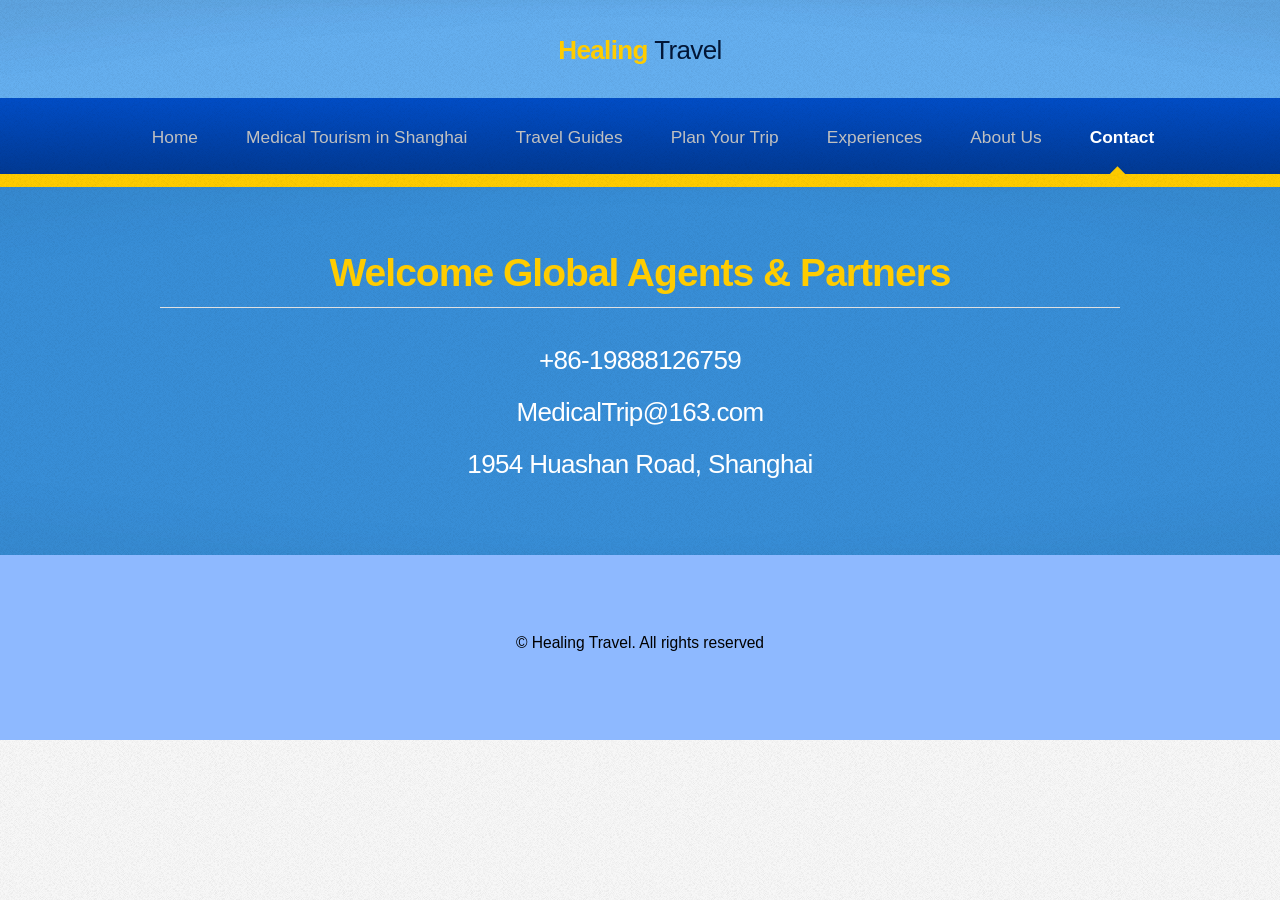
==== contact.html @ 776e440f "Add files via upload" ====
<!DOCTYPE HTML>
<!--
	Arcana by HTML5 UP
	html5up.net | @ajlkn
	Free for personal and commercial use under the CCA 3.0 license (html5up.net/license)
-->
<html>
	<head>
		<title>Healing Travel</title>
		<meta charset="utf-8" />
		<meta name="viewport" content="width=device-width, initial-scale=1, user-scalable=no" />
		<link rel="stylesheet" href="assets/css/main.css" />
	</head>
	<body class="is-preload">
		<div id="page-wrapper">

			<!-- Header -->
				<div id="header">

					<!-- Logo -->
						<h1><a href="index.html" id="logo"><span class="healing">Healing</span> <em class="travel">Travel</em></a></h1>

					<!-- Nav -->
						<nav id="nav">
							<ul>
								<li><a href="index.html">Home</a></li>
								<li>
									<a href="medical-tourism-shanghai.html">Medical Tourism in Shanghai</a>
<!--									<ul>
										<li><a href="medical-services.html">Medical Services</a></li>
										<li><a href="health-check-up.html">Health Check-up</a></li>
										<li><a href="traditional-chinese-medicine.html">Traditional Chinese Medicine</a></li>
										<li><a href="accommodation-support.html">Accommodation & Support</a></li>								
										</ul>							
								-->								
								</li>
								<li><a href="travel-guides.html">Travel Guides</a>
<!--									<ul>
										<li><a href="visa-entry.html">Visa & Entry</a></li>
										<li><a href="transportation.html">Transportation</a></li>
										<li><a href="travel-tips.html">Travel Tips</a></li>
										<li><a href="safety-etiquette.html">Safety & Etiquette</a></li>
										</ul>
								-->								
								</li>
								<li><a href="plan-your-trip.html">Plan Your Trip</a>
<!--									<ul>
										<li><a href="itineraries.html">Itineraries</a></li>
										<li><a href="tour-packages.html">Tour Packages</a></li>
										<li><a href="custom-trips.html">Custom Trips</a></li>
										</ul>
								-->								
								</li>
								<li><a href="experiences.html">Experiences</a>
<!--									<ul>
										<li><a href="culture-history.html">Culture & History</a></li>
										<li><a href="food-local-life.html">Food & Local Life</a></li>
										</ul>
								-->								
								</li>
								<li><a href="about-us.html">About Us</a></li>
								<li class="current"><a href="contact.html">Contact</a></li>							</ul>
						</nav>

				</div>

			<!-- Main -->
				<section class="wrapper style2">
					<div class="container">
						<header class="major">
							<h2>Welcome Global Agents & Partners</h2>
							<p>+86-19888126759</p>
							<p>MedicalTrip@163.com</p>
							<p>1954 Huashan Road, Shanghai</p>
						</header>
					</div>
				</section>

				
			<!-- Footer -->
				<div id="footer">

					<!-- Copyright -->
						<div class="copyright">
							<ul class="menu">
								<li>&copy; Healing Travel. All rights reserved</li>
							</ul>
						</div>

				</div>

		</div>

		<!-- Scripts -->
			<script src="assets/js/jquery.min.js"></script>
			<script src="assets/js/jquery.dropotron.min.js"></script>
			<script src="assets/js/browser.min.js"></script>
			<script src="assets/js/breakpoints.min.js"></script>
			<script src="assets/js/util.js"></script>
			<script src="assets/js/main.js"></script>

	</body>
</html>
---- assets/css/main.css ----
@import url("font-awesome.min.css");

/*
	Arcana by HTML5 UP
	html5up.net | @ajlkn
	Free for personal and commercial use under the CCA 3.0 license (html5up.net/license)
*/

html, body, div, span, applet, object,
iframe, h1, h2, h3, h4, h5, h6, p, blockquote,
pre, a, abbr, acronym, address, big, cite,
code, del, dfn, em, img, ins, kbd, q, s, samp,
small, strike, strong, sub, sup, tt, var, b,
u, i, center, dl, dt, dd, ol, ul, li, fieldset,
form, label, legend, table, caption, tbody,
tfoot, thead, tr, th, td, article, aside,
canvas, details, embed, figure, figcaption,
footer, header, hgroup, menu, nav, output, ruby,
section, summary, time, mark, audio, video {
	margin: 0;
	padding: 0;
	border: 0;
	font-size: 100%;
	font: inherit;
	vertical-align: baseline;}

article, aside, details, figcaption, figure,
footer, header, hgroup, menu, nav, section {
	display: block;}

body {
	line-height: 1;
}

ol, ul {
	list-style: none;
}

blockquote, q {
	quotes: none;
}

	blockquote:before, blockquote:after, q:before, q:after {
		content: '';
		content: none;
	}

table {
	border-collapse: collapse;
	border-spacing: 0;
}

body {
	-webkit-text-size-adjust: none;
}

mark {
	background-color: transparent;
	color: inherit;
}

input::-moz-focus-inner {
	border: 0;
	padding: 0;
}

input, select, textarea {
	-moz-appearance: none;
	-webkit-appearance: none;
	-ms-appearance: none;
	appearance: none;
}

/* Basic */

	html {
		box-sizing: border-box;
	}

	*, *:before, *:after {
		box-sizing: inherit;
	}

	body {
		background: #f7f7f7 url("images/bg01.png");
	}

		body.is-preload *, body.is-preload *:before, body.is-preload *:after {
			-moz-animation: none !important;
			-webkit-animation: none !important;
			-ms-animation: none !important;
			animation: none !important;
			-moz-transition: none !important;
			-webkit-transition: none !important;
			-ms-transition: none !important;
			transition: none !important;
		}

	body, input, select, textarea {
		color: #474747;
		font-family: 'Source Sans Pro', sans-serif;
		font-size: 16pt;
		font-weight: 300;
		line-height: 1.65em;
	}

	a {
		-moz-transition: color 0.2s ease-in-out, border-color 0.2s ease-in-out, opacity 0.2s ease-in-out;
		-webkit-transition: color 0.2s ease-in-out, border-color 0.2s ease-in-out, opacity 0.2s ease-in-out;
		-ms-transition: color 0.2s ease-in-out, border-color 0.2s ease-in-out, opacity 0.2s ease-in-out;
		transition: color 0.2s ease-in-out, border-color 0.2s ease-in-out, opacity 0.2s ease-in-out;
		color: #37c0fb;
		text-decoration: none;
		border-bottom: dotted 1px;
	}

		a:hover {
			color: #37c0fb;
			border-bottom-color: transparent;
		}

	strong, b {
		font-weight: 600;
	}

	em, i {
		font-style: italic;
	}

	p, ul, ol, dl, table, blockquote {
		margin: 0 0 2em 0;
	}

	h1, h2, h3, h4, h5, h6 {
		color: inherit;
		font-weight: 600;
		line-height: 1.75em;
		margin-bottom: 1em;
	}

		h1 a, h2 a, h3 a, h4 a, h5 a, h6 a {
			color: inherit;
			text-decoration: none;
		}

		h1 em, h2 em, h3 em, h4 em, h5 em, h6 em {
			font-style: normal;
			font-weight: 300;
		}

	h2 {
		font-size: 1.75em;
		letter-spacing: -0.025em;
	}

	h3 {
		font-size: 1.2em;
		letter-spacing: -0.025em;
	}

	sub {
		font-size: 0.8em;
		position: relative;
		top: 0.5em;
	}

	sup {
		font-size: 0.8em;
		position: relative;
		top: -0.5em;
	}

	hr {
		border-top: solid 1px #e0e0e0;
		border: 0;
		margin-bottom: 1.5em;
	}

	blockquote {
		border-left: solid 0.5em #e0e0e0;
		font-style: italic;
		padding: 1em 0 1em 2em;
	}

/* Container */

	.container {
		margin: 0 auto;
		max-width: 100%;
		width: 1400px;
	}

		@media screen and (max-width: 1680px) {

			.container {
				width: 1200px;
			}

		}

		@media screen and (max-width: 1280px) {

			.container {
				width: 960px;
			}

		}

		@media screen and (max-width: 980px) {

			.container {
				width: 95%;
			}

		}

		@media screen and (max-width: 840px) {

			.container {
				width: 95%;
			}

		}

		@media screen and (max-width: 736px) {

			.container {
				width: 90%;
			}

		}

		@media screen and (max-width: 480px) {

			.container {
				width: 100%;
			}

		}

/* 4列盒子样式 - 自动间距 + 居中 */

.custom-box {
  text-align: left !important; /* 确保文字左对齐 */
  padding: 0px 0px !important;
  height: auto !important;
  display: flex !important;
  flex-direction: column !important;
  align-items: flex-start !important; /* 保证内容左对齐 */
  margin-bottom: 10px; /* 减小每个 custom-box 的底部间距 */
}

.custom-box li {
  margin-bottom: 12px; /* 增加每个列表项之间的垂直间距 */
  line-height: 1.0; /* 调整行距，适当增加每行文字的间距 */
  list-style-position: inside; /* 确保列表的点也在背景色区域内 */
  padding-left: 0px; /* 调整列表项左侧的间距，确保点和文字不会贴在一起 */
}

/* 图片容器 - 按屏幕比例自动缩放 */
.icon-wrapper {
    width: 100% !important;
    aspect-ratio: 1 / 1 !important;
    margin: 0 auto 10px !important;
	height: 200px; /* 设置固定的高度来减小图片 */
}

/* 图片核心：按比例最大化显示，不变形 */
.icon-img {
    width: 100% !important;
    height: 100% !important;
    display: block !important;
}

/* 仅为特定列的文字区域添加背景色 */
.custom-background .custom-box li {
  background-color: #a5d3fb; /* 背景色，您可以根据需要修改 */
  padding: 10px;
  border-radius: 5px; /* 可选：使背景区域有圆角 */
}

.custom-background .custom-box h3 {
  color: #388ED7; /* 蓝色字体 */
}

/* 响应式：手机端自动变大图 */
@media screen and (max-width: 736px) {
    .icon-wrapper {
        width: 70% !important;
        max-width: 180px !important;
    }
}



/* Row */

	.row {
		display: flex;
		flex-wrap: wrap;
		box-sizing: border-box;
		align-items: stretch;
	}

		.row > * {
			box-sizing: border-box;
		}

		.row.gtr-uniform > * > :last-child {
			margin-bottom: 0;
		}

		.row.aln-left {
			justify-content: flex-start;
		}

		.row.aln-center {
			justify-content: center;
		}

		.row.aln-right {
			justify-content: flex-end;
		}

		.row.aln-top {
			align-items: flex-start;
		}

		.row.aln-middle {
			align-items: center;
		}

		.row.aln-bottom {
			align-items: flex-end;
		}

		.row > .imp {
			order: -1;
		}

		.row > .col-1 {
			width: 8.3333333333%;
		}

		.row > .off-1 {
			margin-left: 8.3333333333%;
		}

		.row > .col-2 {
			width: 16.6666666667%;
		}

		.row > .off-2 {
			margin-left: 16.6666666667%;
		}

		.row > .col-3 {
			width: 25%;
		}

		.row > .off-3 {
			margin-left: 25%;
		}

		.row > .col-4 {
			width: 33.3333333333%;
		}

		.row > .off-4 {
			margin-left: 33.3333333333%;
		}

		.row > .col-5 {
			width: 41.6666666667%;
		}

		.row > .off-5 {
			margin-left: 41.6666666667%;
		}

		.row > .col-6 {
			width: 50%;
		}

		.row > .off-6 {
			margin-left: 50%;
		}

		.row > .col-7 {
			width: 58.3333333333%;
		}

		.row > .off-7 {
			margin-left: 58.3333333333%;
		}

		.row > .col-8 {
			width: 66.6666666667%;
		}

		.row > .off-8 {
			margin-left: 66.6666666667%;
		}

		.row > .col-9 {
			width: 75%;
		}

		.row > .off-9 {
			margin-left: 75%;
		}

		.row > .col-10 {
			width: 83.3333333333%;
		}

		.row > .off-10 {
			margin-left: 83.3333333333%;
		}

		.row > .col-11 {
			width: 91.6666666667%;
		}

		.row > .off-11 {
			margin-left: 91.6666666667%;
		}

		.row > .col-12 {
			width: 100%;
		}

		.row > .off-12 {
			margin-left: 100%;
		}

		.row.gtr-0 {
			margin-top: 0px;
			margin-left: 0px;
		}

			.row.gtr-0 > * {
				padding: 0px 0 0 0px;
			}

			.row.gtr-0.gtr-uniform {
				margin-top: 0px;
			}

				.row.gtr-0.gtr-uniform > * {
					padding-top: 0px;
				}

		.row.gtr-25 {
			margin-top: -12.5px;
			margin-left: -12.5px;
		}

			.row.gtr-25 > * {
				padding: 12.5px 0 0 12.5px;
			}

			.row.gtr-25.gtr-uniform {
				margin-top: -12.5px;
			}

				.row.gtr-25.gtr-uniform > * {
					padding-top: 12.5px;
				}

		.row.gtr-50 {
			margin-top: -25px;
			margin-left: -25px;
		}

			.row.gtr-50 > * {
				padding: 25px 0 0 25px;
			}

			.row.gtr-50.gtr-uniform {
				margin-top: -25px;
			}

				.row.gtr-50.gtr-uniform > * {
					padding-top: 25px;
				}

		.row {
			margin-top: -50px;
			margin-left: -50px;
		}

			.row > * {
				padding: 50px 0 0 50px;
			}

			.row.gtr-uniform {
				margin-top: -50px;
			}

				.row.gtr-uniform > * {
					padding-top: 50px;
				}

		.row.gtr-150 {
			margin-top: -75px;
			margin-left: -75px;
		}

			.row.gtr-150 > * {
				padding: 75px 0 0 75px;
			}

			.row.gtr-150.gtr-uniform {
				margin-top: -75px;
			}

				.row.gtr-150.gtr-uniform > * {
					padding-top: 75px;
				}

		.row.gtr-200 {
			margin-top: -100px;
			margin-left: -100px;
		}

			.row.gtr-200 > * {
				padding: 100px 0 0 100px;
			}

			.row.gtr-200.gtr-uniform {
				margin-top: -100px;
			}

				.row.gtr-200.gtr-uniform > * {
					padding-top: 100px;
				}

		@media screen and (max-width: 1680px) {

			.row {
				display: flex;
				flex-wrap: wrap;
				box-sizing: border-box;
				align-items: stretch;
			}

				.row > * {
					box-sizing: border-box;
				}

				.row.gtr-uniform > * > :last-child {
					margin-bottom: 0;
				}

				.row.aln-left {
					justify-content: flex-start;
				}

				.row.aln-center {
					justify-content: center;
				}

				.row.aln-right {
					justify-content: flex-end;
				}

				.row.aln-top {
					align-items: flex-start;
				}

				.row.aln-middle {
					align-items: center;
				}

				.row.aln-bottom {
					align-items: flex-end;
				}

				.row > .imp-wide {
					order: -1;
				}

				.row > .col-1-wide {
					width: 8.3333333333%;
				}

				.row > .off-1-wide {
					margin-left: 8.3333333333%;
				}

				.row > .col-2-wide {
					width: 16.6666666667%;
				}

				.row > .off-2-wide {
					margin-left: 16.6666666667%;
				}

				.row > .col-3-wide {
					width: 25%;
				}

				.row > .off-3-wide {
					margin-left: 25%;
				}

				.row > .col-4-wide {
					width: 33.3333333333%;
				}

				.row > .off-4-wide {
					margin-left: 33.3333333333%;
				}

				.row > .col-5-wide {
					width: 41.6666666667%;
				}

				.row > .off-5-wide {
					margin-left: 41.6666666667%;
				}

				.row > .col-6-wide {
					width: 50%;
				}

				.row > .off-6-wide {
					margin-left: 50%;
				}

				.row > .col-7-wide {
					width: 58.3333333333%;
				}

				.row > .off-7-wide {
					margin-left: 58.3333333333%;
				}

				.row > .col-8-wide {
					width: 66.6666666667%;
				}

				.row > .off-8-wide {
					margin-left: 66.6666666667%;
				}

				.row > .col-9-wide {
					width: 75%;
				}

				.row > .off-9-wide {
					margin-left: 75%;
				}

				.row > .col-10-wide {
					width: 83.3333333333%;
				}

				.row > .off-10-wide {
					margin-left: 83.3333333333%;
				}

				.row > .col-11-wide {
					width: 91.6666666667%;
				}

				.row > .off-11-wide {
					margin-left: 91.6666666667%;
				}

				.row > .col-12-wide {
					width: 100%;
				}

				.row > .off-12-wide {
					margin-left: 100%;
				}

				.row.gtr-0 {
					margin-top: 0px;
					margin-left: 0px;
				}

					.row.gtr-0 > * {
						padding: 0px 0 0 0px;
					}

					.row.gtr-0.gtr-uniform {
						margin-top: 0px;
					}

						.row.gtr-0.gtr-uniform > * {
							padding-top: 0px;
						}

				.row.gtr-25 {
					margin-top: -10px;
					margin-left: -10px;
				}

					.row.gtr-25 > * {
						padding: 10px 0 0 10px;
					}

					.row.gtr-25.gtr-uniform {
						margin-top: -10px;
					}

						.row.gtr-25.gtr-uniform > * {
							padding-top: 10px;
						}

				.row.gtr-50 {
					margin-top: -20px;
					margin-left: -20px;
				}

					.row.gtr-50 > * {
						padding: 20px 0 0 20px;
					}

					.row.gtr-50.gtr-uniform {
						margin-top: -20px;
					}

						.row.gtr-50.gtr-uniform > * {
							padding-top: 20px;
						}

				.row {
					margin-top: -40px;
					margin-left: -40px;
				}

					.row > * {
						padding: 40px 0 0 40px;
					}

					.row.gtr-uniform {
						margin-top: -40px;
					}

						.row.gtr-uniform > * {
							padding-top: 40px;
						}

				.row.gtr-150 {
					margin-top: -60px;
					margin-left: -60px;
				}

					.row.gtr-150 > * {
						padding: 60px 0 0 60px;
					}

					.row.gtr-150.gtr-uniform {
						margin-top: -60px;
					}

						.row.gtr-150.gtr-uniform > * {
							padding-top: 60px;
						}

				.row.gtr-200 {
					margin-top: -80px;
					margin-left: -80px;
				}

					.row.gtr-200 > * {
						padding: 80px 0 0 80px;
					}

					.row.gtr-200.gtr-uniform {
						margin-top: -80px;
					}

						.row.gtr-200.gtr-uniform > * {
							padding-top: 80px;
						}

		}

		@media screen and (max-width: 1280px) {

			.row {
				display: flex;
				flex-wrap: wrap;
				box-sizing: border-box;
				align-items: stretch;
			}

				.row > * {
					box-sizing: border-box;
				}

				.row.gtr-uniform > * > :last-child {
					margin-bottom: 0;
				}

				.row.aln-left {
					justify-content: flex-start;
				}

				.row.aln-center {
					justify-content: center;
				}

				.row.aln-right {
					justify-content: flex-end;
				}

				.row.aln-top {
					align-items: flex-start;
				}

				.row.aln-middle {
					align-items: center;
				}

				.row.aln-bottom {
					align-items: flex-end;
				}

				.row > .imp-normal {
					order: -1;
				}

				.row > .col-1-normal {
					width: 8.3333333333%;
				}

				.row > .off-1-normal {
					margin-left: 8.3333333333%;
				}

				.row > .col-2-normal {
					width: 16.6666666667%;
				}

				.row > .off-2-normal {
					margin-left: 16.6666666667%;
				}

				.row > .col-3-normal {
					width: 25%;
				}

				.row > .off-3-normal {
					margin-left: 25%;
				}

				.row > .col-4-normal {
					width: 33.3333333333%;
				}

				.row > .off-4-normal {
					margin-left: 33.3333333333%;
				}

				.row > .col-5-normal {
					width: 41.6666666667%;
				}

				.row > .off-5-normal {
					margin-left: 41.6666666667%;
				}

				.row > .col-6-normal {
					width: 50%;
				}

				.row > .off-6-normal {
					margin-left: 50%;
				}

				.row > .col-7-normal {
					width: 58.3333333333%;
				}

				.row > .off-7-normal {
					margin-left: 58.3333333333%;
				}

				.row > .col-8-normal {
					width: 66.6666666667%;
				}

				.row > .off-8-normal {
					margin-left: 66.6666666667%;
				}

				.row > .col-9-normal {
					width: 75%;
				}

				.row > .off-9-normal {
					margin-left: 75%;
				}

				.row > .col-10-normal {
					width: 83.3333333333%;
				}

				.row > .off-10-normal {
					margin-left: 83.3333333333%;
				}

				.row > .col-11-normal {
					width: 91.6666666667%;
				}

				.row > .off-11-normal {
					margin-left: 91.6666666667%;
				}

				.row > .col-12-normal {
					width: 100%;
				}

				.row > .off-12-normal {
					margin-left: 100%;
				}

				.row.gtr-0 {
					margin-top: 0px;
					margin-left: 0px;
				}

					.row.gtr-0 > * {
						padding: 0px 0 0 0px;
					}

					.row.gtr-0.gtr-uniform {
						margin-top: 0px;
					}

						.row.gtr-0.gtr-uniform > * {
							padding-top: 0px;
						}

				.row.gtr-25 {
					margin-top: -7.5px;
					margin-left: -7.5px;
				}

					.row.gtr-25 > * {
						padding: 7.5px 0 0 7.5px;
					}

					.row.gtr-25.gtr-uniform {
						margin-top: -7.5px;
					}

						.row.gtr-25.gtr-uniform > * {
							padding-top: 7.5px;
						}

				.row.gtr-50 {
					margin-top: -15px;
					margin-left: -15px;
				}

					.row.gtr-50 > * {
						padding: 15px 0 0 15px;
					}

					.row.gtr-50.gtr-uniform {
						margin-top: -15px;
					}

						.row.gtr-50.gtr-uniform > * {
							padding-top: 15px;
						}

				.row {
					margin-top: -30px;
					margin-left: -30px;
				}

					.row > * {
						padding: 30px 0 0 30px;
					}

					.row.gtr-uniform {
						margin-top: -30px;
					}

						.row.gtr-uniform > * {
							padding-top: 30px;
						}

				.row.gtr-150 {
					margin-top: -45px;
					margin-left: -45px;
				}

					.row.gtr-150 > * {
						padding: 45px 0 0 45px;
					}

					.row.gtr-150.gtr-uniform {
						margin-top: -45px;
					}

						.row.gtr-150.gtr-uniform > * {
							padding-top: 45px;
						}

				.row.gtr-200 {
					margin-top: -60px;
					margin-left: -60px;
				}

					.row.gtr-200 > * {
						padding: 60px 0 0 60px;
					}

					.row.gtr-200.gtr-uniform {
						margin-top: -60px;
					}

						.row.gtr-200.gtr-uniform > * {
							padding-top: 60px;
						}

		}

		@media screen and (max-width: 980px) {

			.row {
				display: flex;
				flex-wrap: wrap;
				box-sizing: border-box;
				align-items: stretch;
			}

				.row > * {
					box-sizing: border-box;
				}

				.row.gtr-uniform > * > :last-child {
					margin-bottom: 0;
				}

				.row.aln-left {
					justify-content: flex-start;
				}

				.row.aln-center {
					justify-content: center;
				}

				.row.aln-right {
					justify-content: flex-end;
				}

				.row.aln-top {
					align-items: flex-start;
				}

				.row.aln-middle {
					align-items: center;
				}

				.row.aln-bottom {
					align-items: flex-end;
				}

				.row > .imp-narrow {
					order: -1;
				}

				.row > .col-1-narrow {
					width: 8.3333333333%;
				}

				.row > .off-1-narrow {
					margin-left: 8.3333333333%;
				}

				.row > .col-2-narrow {
					width: 16.6666666667%;
				}

				.row > .off-2-narrow {
					margin-left: 16.6666666667%;
				}

				.row > .col-3-narrow {
					width: 25%;
				}

				.row > .off-3-narrow {
					margin-left: 25%;
				}

				.row > .col-4-narrow {
					width: 33.3333333333%;
				}

				.row > .off-4-narrow {
					margin-left: 33.3333333333%;
				}

				.row > .col-5-narrow {
					width: 41.6666666667%;
				}

				.row > .off-5-narrow {
					margin-left: 41.6666666667%;
				}

				.row > .col-6-narrow {
					width: 50%;
				}

				.row > .off-6-narrow {
					margin-left: 50%;
				}

				.row > .col-7-narrow {
					width: 58.3333333333%;
				}

				.row > .off-7-narrow {
					margin-left: 58.3333333333%;
				}

				.row > .col-8-narrow {
					width: 66.6666666667%;
				}

				.row > .off-8-narrow {
					margin-left: 66.6666666667%;
				}

				.row > .col-9-narrow {
					width: 75%;
				}

				.row > .off-9-narrow {
					margin-left: 75%;
				}

				.row > .col-10-narrow {
					width: 83.3333333333%;
				}

				.row > .off-10-narrow {
					margin-left: 83.3333333333%;
				}

				.row > .col-11-narrow {
					width: 91.6666666667%;
				}

				.row > .off-11-narrow {
					margin-left: 91.6666666667%;
				}

				.row > .col-12-narrow {
					width: 100%;
				}

				.row > .off-12-narrow {
					margin-left: 100%;
				}

				.row.gtr-0 {
					margin-top: 0px;
					margin-left: 0px;
				}

					.row.gtr-0 > * {
						padding: 0px 0 0 0px;
					}

					.row.gtr-0.gtr-uniform {
						margin-top: 0px;
					}

						.row.gtr-0.gtr-uniform > * {
							padding-top: 0px;
						}

				.row.gtr-25 {
					margin-top: -7.5px;
					margin-left: -7.5px;
				}

					.row.gtr-25 > * {
						padding: 7.5px 0 0 7.5px;
					}

					.row.gtr-25.gtr-uniform {
						margin-top: -7.5px;
					}

						.row.gtr-25.gtr-uniform > * {
							padding-top: 7.5px;
						}

				.row.gtr-50 {
					margin-top: -15px;
					margin-left: -15px;
				}

					.row.gtr-50 > * {
						padding: 15px 0 0 15px;
					}

					.row.gtr-50.gtr-uniform {
						margin-top: -15px;
					}

						.row.gtr-50.gtr-uniform > * {
							padding-top: 15px;
						}

				.row {
					margin-top: -30px;
					margin-left: -30px;
				}

					.row > * {
						padding: 30px 0 0 30px;
					}

					.row.gtr-uniform {
						margin-top: -30px;
					}

						.row.gtr-uniform > * {
							padding-top: 30px;
						}

				.row.gtr-150 {
					margin-top: -45px;
					margin-left: -45px;
				}

					.row.gtr-150 > * {
						padding: 45px 0 0 45px;
					}

					.row.gtr-150.gtr-uniform {
						margin-top: -45px;
					}

						.row.gtr-150.gtr-uniform > * {
							padding-top: 45px;
						}

				.row.gtr-200 {
					margin-top: -60px;
					margin-left: -60px;
				}

					.row.gtr-200 > * {
						padding: 60px 0 0 60px;
					}

					.row.gtr-200.gtr-uniform {
						margin-top: -60px;
					}

						.row.gtr-200.gtr-uniform > * {
							padding-top: 60px;
						}

		}

		@media screen and (max-width: 840px) {

			.row {
				display: flex;
				flex-wrap: wrap;
				box-sizing: border-box;
				align-items: stretch;
			}

				.row > * {
					box-sizing: border-box;
				}

				.row.gtr-uniform > * > :last-child {
					margin-bottom: 0;
				}

				.row.aln-left {
					justify-content: flex-start;
				}

				.row.aln-center {
					justify-content: center;
				}

				.row.aln-right {
					justify-content: flex-end;
				}

				.row.aln-top {
					align-items: flex-start;
				}

				.row.aln-middle {
					align-items: center;
				}

				.row.aln-bottom {
					align-items: flex-end;
				}

				.row > .imp-narrower {
					order: -1;
				}

				.row > .col-1-narrower {
					width: 8.3333333333%;
				}

				.row > .off-1-narrower {
					margin-left: 8.3333333333%;
				}

				.row > .col-2-narrower {
					width: 16.6666666667%;
				}

				.row > .off-2-narrower {
					margin-left: 16.6666666667%;
				}

				.row > .col-3-narrower {
					width: 25%;
				}

				.row > .off-3-narrower {
					margin-left: 25%;
				}

				.row > .col-4-narrower {
					width: 33.3333333333%;
				}

				.row > .off-4-narrower {
					margin-left: 33.3333333333%;
				}

				.row > .col-5-narrower {
					width: 41.6666666667%;
				}

				.row > .off-5-narrower {
					margin-left: 41.6666666667%;
				}

				.row > .col-6-narrower {
					width: 50%;
				}

				.row > .off-6-narrower {
					margin-left: 50%;
				}

				.row > .col-7-narrower {
					width: 58.3333333333%;
				}

				.row > .off-7-narrower {
					margin-left: 58.3333333333%;
				}

				.row > .col-8-narrower {
					width: 66.6666666667%;
				}

				.row > .off-8-narrower {
					margin-left: 66.6666666667%;
				}

				.row > .col-9-narrower {
					width: 75%;
				}

				.row > .off-9-narrower {
					margin-left: 75%;
				}

				.row > .col-10-narrower {
					width: 83.3333333333%;
				}

				.row > .off-10-narrower {
					margin-left: 83.3333333333%;
				}

				.row > .col-11-narrower {
					width: 91.6666666667%;
				}

				.row > .off-11-narrower {
					margin-left: 91.6666666667%;
				}

				.row > .col-12-narrower {
					width: 100%;
				}

				.row > .off-12-narrower {
					margin-left: 100%;
				}

				.row.gtr-0 {
					margin-top: 0px;
					margin-left: 0px;
				}

					.row.gtr-0 > * {
						padding: 0px 0 0 0px;
					}

					.row.gtr-0.gtr-uniform {
						margin-top: 0px;
					}

						.row.gtr-0.gtr-uniform > * {
							padding-top: 0px;
						}

				.row.gtr-25 {
					margin-top: -7.5px;
					margin-left: -7.5px;
				}

					.row.gtr-25 > * {
						padding: 7.5px 0 0 7.5px;
					}

					.row.gtr-25.gtr-uniform {
						margin-top: -7.5px;
					}

						.row.gtr-25.gtr-uniform > * {
							padding-top: 7.5px;
						}

				.row.gtr-50 {
					margin-top: -15px;
					margin-left: -15px;
				}

					.row.gtr-50 > * {
						padding: 15px 0 0 15px;
					}

					.row.gtr-50.gtr-uniform {
						margin-top: -15px;
					}

						.row.gtr-50.gtr-uniform > * {
							padding-top: 15px;
						}

				.row {
					margin-top: -30px;
					margin-left: -30px;
				}

					.row > * {
						padding: 30px 0 0 30px;
					}

					.row.gtr-uniform {
						margin-top: -30px;
					}

						.row.gtr-uniform > * {
							padding-top: 30px;
						}

				.row.gtr-150 {
					margin-top: -45px;
					margin-left: -45px;
				}

					.row.gtr-150 > * {
						padding: 45px 0 0 45px;
					}

					.row.gtr-150.gtr-uniform {
						margin-top: -45px;
					}

						.row.gtr-150.gtr-uniform > * {
							padding-top: 45px;
						}

				.row.gtr-200 {
					margin-top: -60px;
					margin-left: -60px;
				}

					.row.gtr-200 > * {
						padding: 60px 0 0 60px;
					}

					.row.gtr-200.gtr-uniform {
						margin-top: -60px;
					}

						.row.gtr-200.gtr-uniform > * {
							padding-top: 60px;
						}

		}

		@media screen and (max-width: 736px) {

			.row {
				display: flex;
				flex-wrap: wrap;
				box-sizing: border-box;
				align-items: stretch;
			}

				.row > * {
					box-sizing: border-box;
				}

				.row.gtr-uniform > * > :last-child {
					margin-bottom: 0;
				}

				.row.aln-left {
					justify-content: flex-start;
				}

				.row.aln-center {
					justify-content: center;
				}

				.row.aln-right {
					justify-content: flex-end;
				}

				.row.aln-top {
					align-items: flex-start;
				}

				.row.aln-middle {
					align-items: center;
				}

				.row.aln-bottom {
					align-items: flex-end;
				}

				.row > .imp-mobile {
					order: -1;
				}

				.row > .col-1-mobile {
					width: 8.3333333333%;
				}

				.row > .off-1-mobile {
					margin-left: 8.3333333333%;
				}

				.row > .col-2-mobile {
					width: 16.6666666667%;
				}

				.row > .off-2-mobile {
					margin-left: 16.6666666667%;
				}

				.row > .col-3-mobile {
					width: 25%;
				}

				.row > .off-3-mobile {
					margin-left: 25%;
				}

				.row > .col-4-mobile {
					width: 33.3333333333%;
				}

				.row > .off-4-mobile {
					margin-left: 33.3333333333%;
				}

				.row > .col-5-mobile {
					width: 41.6666666667%;
				}

				.row > .off-5-mobile {
					margin-left: 41.6666666667%;
				}

				.row > .col-6-mobile {
					width: 50%;
				}

				.row > .off-6-mobile {
					margin-left: 50%;
				}

				.row > .col-7-mobile {
					width: 58.3333333333%;
				}

				.row > .off-7-mobile {
					margin-left: 58.3333333333%;
				}

				.row > .col-8-mobile {
					width: 66.6666666667%;
				}

				.row > .off-8-mobile {
					margin-left: 66.6666666667%;
				}

				.row > .col-9-mobile {
					width: 75%;
				}

				.row > .off-9-mobile {
					margin-left: 75%;
				}

				.row > .col-10-mobile {
					width: 83.3333333333%;
				}

				.row > .off-10-mobile {
					margin-left: 83.3333333333%;
				}

				.row > .col-11-mobile {
					width: 91.6666666667%;
				}

				.row > .off-11-mobile {
					margin-left: 91.6666666667%;
				}

				.row > .col-12-mobile {
					width: 100%;
				}

				.row > .off-12-mobile {
					margin-left: 100%;
				}

				.row.gtr-0 {
					margin-top: 0px;
					margin-left: 0px;
				}

					.row.gtr-0 > * {
						padding: 0px 0 0 0px;
					}

					.row.gtr-0.gtr-uniform {
						margin-top: 0px;
					}

						.row.gtr-0.gtr-uniform > * {
							padding-top: 0px;
						}

				.row.gtr-25 {
					margin-top: -5px;
					margin-left: -5px;
				}

					.row.gtr-25 > * {
						padding: 5px 0 0 5px;
					}

					.row.gtr-25.gtr-uniform {
						margin-top: -5px;
					}

						.row.gtr-25.gtr-uniform > * {
							padding-top: 5px;
						}

				.row.gtr-50 {
					margin-top: -10px;
					margin-left: -10px;
				}

					.row.gtr-50 > * {
						padding: 10px 0 0 10px;
					}

					.row.gtr-50.gtr-uniform {
						margin-top: -10px;
					}

						.row.gtr-50.gtr-uniform > * {
							padding-top: 10px;
						}

				.row {
					margin-top: -20px;
					margin-left: -20px;
				}

					.row > * {
						padding: 20px 0 0 20px;
					}

					.row.gtr-uniform {
						margin-top: -20px;
					}

						.row.gtr-uniform > * {
							padding-top: 20px;
						}

				.row.gtr-150 {
					margin-top: -30px;
					margin-left: -30px;
				}

					.row.gtr-150 > * {
						padding: 30px 0 0 30px;
					}

					.row.gtr-150.gtr-uniform {
						margin-top: -30px;
					}

						.row.gtr-150.gtr-uniform > * {
							padding-top: 30px;
						}

				.row.gtr-200 {
					margin-top: -40px;
					margin-left: -40px;
				}

					.row.gtr-200 > * {
						padding: 40px 0 0 40px;
					}

					.row.gtr-200.gtr-uniform {
						margin-top: -40px;
					}

						.row.gtr-200.gtr-uniform > * {
							padding-top: 40px;
						}

		}

		@media screen and (max-width: 480px) {

			.row {
				display: flex;
				flex-wrap: wrap;
				box-sizing: border-box;
				align-items: stretch;
			}

				.row > * {
					box-sizing: border-box;
				}

				.row.gtr-uniform > * > :last-child {
					margin-bottom: 0;
				}

				.row.aln-left {
					justify-content: flex-start;
				}

				.row.aln-center {
					justify-content: center;
				}

				.row.aln-right {
					justify-content: flex-end;
				}

				.row.aln-top {
					align-items: flex-start;
				}

				.row.aln-middle {
					align-items: center;
				}

				.row.aln-bottom {
					align-items: flex-end;
				}

				.row > .imp-mobilep {
					order: -1;
				}

				.row > .col-1-mobilep {
					width: 8.3333333333%;
				}

				.row > .off-1-mobilep {
					margin-left: 8.3333333333%;
				}

				.row > .col-2-mobilep {
					width: 16.6666666667%;
				}

				.row > .off-2-mobilep {
					margin-left: 16.6666666667%;
				}

				.row > .col-3-mobilep {
					width: 25%;
				}

				.row > .off-3-mobilep {
					margin-left: 25%;
				}

				.row > .col-4-mobilep {
					width: 33.3333333333%;
				}

				.row > .off-4-mobilep {
					margin-left: 33.3333333333%;
				}

				.row > .col-5-mobilep {
					width: 41.6666666667%;
				}

				.row > .off-5-mobilep {
					margin-left: 41.6666666667%;
				}

				.row > .col-6-mobilep {
					width: 50%;
				}

				.row > .off-6-mobilep {
					margin-left: 50%;
				}

				.row > .col-7-mobilep {
					width: 58.3333333333%;
				}

				.row > .off-7-mobilep {
					margin-left: 58.3333333333%;
				}

				.row > .col-8-mobilep {
					width: 66.6666666667%;
				}

				.row > .off-8-mobilep {
					margin-left: 66.6666666667%;
				}

				.row > .col-9-mobilep {
					width: 75%;
				}

				.row > .off-9-mobilep {
					margin-left: 75%;
				}

				.row > .col-10-mobilep {
					width: 83.3333333333%;
				}

				.row > .off-10-mobilep {
					margin-left: 83.3333333333%;
				}

				.row > .col-11-mobilep {
					width: 91.6666666667%;
				}

				.row > .off-11-mobilep {
					margin-left: 91.6666666667%;
				}

				.row > .col-12-mobilep {
					width: 100%;
				}

				.row > .off-12-mobilep {
					margin-left: 100%;
				}

				.row.gtr-0 {
					margin-top: 0px;
					margin-left: 0px;
				}

					.row.gtr-0 > * {
						padding: 0px 0 0 0px;
					}

					.row.gtr-0.gtr-uniform {
						margin-top: 0px;
					}

						.row.gtr-0.gtr-uniform > * {
							padding-top: 0px;
						}

				.row.gtr-25 {
					margin-top: -5px;
					margin-left: -5px;
				}

					.row.gtr-25 > * {
						padding: 5px 0 0 5px;
					}

					.row.gtr-25.gtr-uniform {
						margin-top: -5px;
					}

						.row.gtr-25.gtr-uniform > * {
							padding-top: 5px;
						}

				.row.gtr-50 {
					margin-top: -10px;
					margin-left: -10px;
				}

					.row.gtr-50 > * {
						padding: 10px 0 0 10px;
					}

					.row.gtr-50.gtr-uniform {
						margin-top: -10px;
					}

						.row.gtr-50.gtr-uniform > * {
							padding-top: 10px;
						}

				.row {
					margin-top: -20px;
					margin-left: -20px;
				}

					.row > * {
						padding: 20px 0 0 20px;
					}

					.row.gtr-uniform {
						margin-top: -20px;
					}

						.row.gtr-uniform > * {
							padding-top: 20px;
						}

				.row.gtr-150 {
					margin-top: -30px;
					margin-left: -30px;
				}

					.row.gtr-150 > * {
						padding: 30px 0 0 30px;
					}

					.row.gtr-150.gtr-uniform {
						margin-top: -30px;
					}

						.row.gtr-150.gtr-uniform > * {
							padding-top: 30px;
						}

				.row.gtr-200 {
					margin-top: -40px;
					margin-left: -40px;
				}

					.row.gtr-200 > * {
						padding: 40px 0 0 40px;
					}

					.row.gtr-200.gtr-uniform {
						margin-top: -40px;
					}

						.row.gtr-200.gtr-uniform > * {
							padding-top: 40px;
						}

		}

/* Section/Article */

	section.special, article.special {
		text-align: center;
	}

	header p {
		color: #999;
		font-size: 1.25em;
		position: relative;
		margin-top: -1.25em;
		margin-bottom: 2.25em;
	}

	header.major {
		text-align: center;
		margin: 0 0 2em 0;
	}

		header.major h2 {
			font-size: 2.25em;
			border-bottom: solid 1px #e0e0e0;
			color: #ffcc00;
		}

		header.major p {
			position: relative;
			padding: 1em 0 0 0;
			margin: 0;
			top: -1em;
			color: #ffffff;
			font-size: 1.5em;
			letter-spacing: -0.025em;
		}

	footer {
		margin: 0 0 3em 0;
	}

		footer > :last-child {
			margin-bottom: 0;
		}

		footer.major {
			padding-top: 3em;
		}

/* Form */

	input[type="text"],
	input[type="password"],
	input[type="email"],
	textarea {
		-moz-appearance: none;
		-webkit-appearance: none;
		-ms-appearance: none;
		appearance: none;
		-moz-transition: border-color 0.2s ease-in-out;
		-webkit-transition: border-color 0.2s ease-in-out;
		-ms-transition: border-color 0.2s ease-in-out;
		transition: border-color 0.2s ease-in-out;
		background: #fff;
		border: solid 1px #e0e0e0;
		border-radius: 5px;
		color: inherit;
		display: block;
		outline: 0;
		padding: 0.75em;
		text-decoration: none;
		width: 100%;
	}

		input[type="text"]:focus,
		input[type="password"]:focus,
		input[type="email"]:focus,
		textarea:focus {
			border-color: #37c0fb;
		}

	input[type="text"],
	input[type="password"],
	input[type="email"] {
		line-height: 1em;
	}

	label {
		display: block;
		color: inherit;
		font-weight: 600;
		line-height: 1.75em;
		margin-bottom: 0.5em;
	}

	::-webkit-input-placeholder {
		color: #999;
		position: relative;
		top: 3px;
	}

	:-moz-placeholder {
		color: #999;
	}

	::-moz-placeholder {
		color: #999;
	}

	:-ms-input-placeholder {
		color: #999;
	}

/* Image */

	.image {
		border: 0;
		display: inline-block;
		position: relative;
		border-radius: 5px;
	}

		.image img {
			display: block;
			border-radius: 5px;
		}

		.image.left {
			display: block;
			float: left;
			margin: 0 2em 2em 0;
			position: relative;
			top: 0.25em;
		}

			.image.left img {
				display: block;
				width: 100%;
			}

		.image.fit {
			display: block;
		}

			.image.fit img {
				display: block;
				width: 100%;
			}

		.image.featured {
			display: block;
			margin: 0 0 2em 0;
		}

			.image.featured img {
				display: block;
				width: 100%;
			}

/* Icon */

	.icon {
		text-decoration: none;
		position: relative;
		text-decoration: none;
	}

		.icon:before {
			-moz-osx-font-smoothing: grayscale;
			-webkit-font-smoothing: antialiased;
			font-family: FontAwesome;
			font-style: normal;
			font-weight: normal;
			text-transform: none !important;
		}

		.icon > .label {
			display: none;
		}

		.icon.major {
			text-align: center;
			cursor: default;
			background-color: #37c0fb;
			background-image: -moz-linear-gradient(top, rgba(0,0,0,0), rgba(0,0,0,0.15)), url("images/bg01.png");
			background-image: -webkit-linear-gradient(top, rgba(0,0,0,0), rgba(0,0,0,0.15)), url("images/bg01.png");
			background-image: -ms-linear-gradient(top, rgba(0,0,0,0), rgba(0,0,0,0.15)), url("images/bg01.png");
			background-image: linear-gradient(top, rgba(0,0,0,0), rgba(0,0,0,0.15)), url("images/bg01.png");
			color: #fff;
			border-radius: 100%;
			display: inline-block;
			width: 5em;
			height: 5em;
			line-height: 5em;
			box-shadow: 0 0 0 7px white, 0 0 0 8px #e0e0e0;
			margin: 0 0 2em 0;
		}

			.icon.major:before {
				font-size: 36px;
			}

/* Lists */

	ol {
		list-style: decimal;
		padding-left: 1.25em;
	}

		ol li {
			padding-left: 0.25em;
		}

	ul {
		list-style: disc;
		padding-left: 1em;
	}

		ul li {
			padding-left: 0.5em;
		}

/* Links */

	ul.links {
		list-style: none;
		padding-left: 0;
	}

		ul.links li {
			line-height: 2.5em;
			padding-left: 0;
		}

/* Icons */

	ul.icons {
		cursor: default;
		list-style: none;
		padding-left: 0;
	}

		ul.icons li {
			display: inline-block;
			line-height: 1em;
			padding-left: 1.5em;
		}

			ul.icons li:first-child {
				padding-left: 0;
			}

			ul.icons li a, ul.icons li span {
				font-size: 2em;
				border: 0;
			}

/* Menu */

	ul.menu {
		list-style: none;
		padding-left: 0;
	}

		ul.menu li {
			border-left: solid 1px #e0e0e0;
			display: inline-block;
			padding: 0 0 0 1em;
			margin: 0 0 0 1em;
		}

			ul.menu li:first-child {
				border-left: 0;
				margin-left: 0;
				padding-left: 0;
			}

/* Actions */

	ul.actions {
		display: -moz-flex;
		display: -webkit-flex;
		display: -ms-flex;
		display: flex;
		cursor: default;
		list-style: none;
		margin-left: -1em;
		padding-left: 0;
	}

		ul.actions li {
			padding: 0 0 0 1em;
			vertical-align: middle;
		}

		ul.actions.special {
			-moz-justify-content: center;
			-webkit-justify-content: center;
			-ms-justify-content: center;
			justify-content: center;
			width: 100%;
			margin-left: 0;
		}

			ul.actions.special li:first-child {
				padding-left: 0;
			}

		ul.actions.stacked {
			-moz-flex-direction: column;
			-webkit-flex-direction: column;
			-ms-flex-direction: column;
			flex-direction: column;
			margin-left: 0;
		}

			ul.actions.stacked li {
				padding: 1.25em 0 0 0;
			}

				ul.actions.stacked li:first-child {
					padding-top: 0;
				}

		ul.actions.fit {
			width: calc(100% + 1em);
		}

			ul.actions.fit li {
				-moz-flex-grow: 1;
				-webkit-flex-grow: 1;
				-ms-flex-grow: 1;
				flex-grow: 1;
				-moz-flex-shrink: 1;
				-webkit-flex-shrink: 1;
				-ms-flex-shrink: 1;
				flex-shrink: 1;
				width: 100%;
			}

				ul.actions.fit li > * {
					width: 100%;
				}

			ul.actions.fit.stacked {
				width: 100%;
			}

		@media screen and (max-width: 736px) {

			ul.actions:not(.fixed) {
				-moz-flex-direction: column;
				-webkit-flex-direction: column;
				-ms-flex-direction: column;
				flex-direction: column;
				margin-left: 0;
				width: 100% !important;
			}

				ul.actions:not(.fixed) li {
					-moz-flex-grow: 1;
					-webkit-flex-grow: 1;
					-ms-flex-grow: 1;
					flex-grow: 1;
					-moz-flex-shrink: 1;
					-webkit-flex-shrink: 1;
					-ms-flex-shrink: 1;
					flex-shrink: 1;
					padding: 1em 0 0 0;
					text-align: center;
					width: 100%;
				}

					ul.actions:not(.fixed) li > * {
						width: 100%;
					}

					ul.actions:not(.fixed) li:first-child {
						padding-top: 0;
					}

					ul.actions:not(.fixed) li input[type="submit"],
					ul.actions:not(.fixed) li input[type="reset"],
					ul.actions:not(.fixed) li input[type="button"],
					ul.actions:not(.fixed) li button,
					ul.actions:not(.fixed) li .button {
						width: 100%;
					}

						ul.actions:not(.fixed) li input[type="submit"].icon:before,
						ul.actions:not(.fixed) li input[type="reset"].icon:before,
						ul.actions:not(.fixed) li input[type="button"].icon:before,
						ul.actions:not(.fixed) li button.icon:before,
						ul.actions:not(.fixed) li .button.icon:before {
							margin-left: -0.5em;
						}

		}

/* Tables */

	table {
		width: 100%;
	}

		table.default {
			width: 100%;
		}

			table.default tbody tr {
				border-bottom: solid 1px #e0e0e0;
			}

			table.default td {
				padding: 0.5em 1em 0.5em 1em;
			}

			table.default th {
				font-weight: 600;
				padding: 0.5em 1em 0.5em 1em;
				text-align: left;
			}

			table.default thead {
				background-color: #555555;
				background-image: -moz-linear-gradient(top, rgba(0,0,0,0), rgba(0,0,0,0.15)), url("images/bg01.png");
				background-image: -webkit-linear-gradient(top, rgba(0,0,0,0), rgba(0,0,0,0.15)), url("images/bg01.png");
				background-image: -ms-linear-gradient(top, rgba(0,0,0,0), rgba(0,0,0,0.15)), url("images/bg01.png");
				background-image: linear-gradient(top, rgba(0,0,0,0), rgba(0,0,0,0.15)), url("images/bg01.png");
				color: #fff;
			}

/* Button */

	input[type="submit"],
	input[type="reset"],
	input[type="button"],
	button,
	.button {
		-moz-appearance: none;
		-webkit-appearance: none;
		-ms-appearance: none;
		appearance: none;
		-moz-transition: background-color 0.2s ease-in-out, color 0.2s ease-in-out, box-shadow 0.2s ease-in-out;
		-webkit-transition: background-color 0.2s ease-in-out, color 0.2s ease-in-out, box-shadow 0.2s ease-in-out;
		-ms-transition: background-color 0.2s ease-in-out, color 0.2s ease-in-out, box-shadow 0.2s ease-in-out;
		transition: background-color 0.2s ease-in-out, color 0.2s ease-in-out, box-shadow 0.2s ease-in-out;
		background-image: -moz-linear-gradient(top, rgba(0,0,0,0), rgba(0,0,0,0.15)), url("images/bg01.png");
		background-image: -webkit-linear-gradient(top, rgba(0,0,0,0), rgba(0,0,0,0.15)), url("images/bg01.png");
		background-image: -ms-linear-gradient(top, rgba(0,0,0,0), rgba(0,0,0,0.15)), url("images/bg01.png");
		background-image: linear-gradient(top, rgba(0,0,0,0), rgba(0,0,0,0.15)), url("images/bg01.png");
		background-color: #37c0fb;
		border-radius: 5px;
		border: 0;
		color: #fff;
		cursor: pointer;
		display: inline-block;
		padding: 0 1.5em;
		line-height: 2.75em;
		min-width: 9em;
		text-align: center;
		text-decoration: none;
		font-weight: 600;
		letter-spacing: -0.025em;
	}

		input[type="submit"]:hover,
		input[type="reset"]:hover,
		input[type="button"]:hover,
		button:hover,
		.button:hover {
			background-color: #50c8fc;
			color: #fff !important;
		}

		input[type="submit"]:active,
		input[type="reset"]:active,
		input[type="button"]:active,
		button:active,
		.button:active {
			background-color: #1eb8fb;
			color: #fff;
		}

		input[type="submit"].alt,
		input[type="reset"].alt,
		input[type="button"].alt,
		button.alt,
		.button.alt {
			background-color: #555555;
			color: #fff;
		}

			input[type="submit"].alt:hover,
			input[type="reset"].alt:hover,
			input[type="button"].alt:hover,
			button.alt:hover,
			.button.alt:hover {
				background-color: #626262;
			}

			input[type="submit"].alt:active,
			input[type="reset"].alt:active,
			input[type="button"].alt:active,
			button.alt:active,
			.button.alt:active {
				background-color: #484848;
			}

		input[type="submit"].icon:before,
		input[type="reset"].icon:before,
		input[type="button"].icon:before,
		button.icon:before,
		.button.icon:before {
			margin-right: 0.5em;
		}

		input[type="submit"].fit,
		input[type="reset"].fit,
		input[type="button"].fit,
		button.fit,
		.button.fit {
			width: 100%;
		}

		input[type="submit"].small,
		input[type="reset"].small,
		input[type="button"].small,
		button.small,
		.button.small {
			font-size: 0.8em;
		}

/* Box */

	.box.highlight {
		text-align: center;
	}

	.box.post {
		position: relative;
		margin: 0 0 2em 0;
	}

		.box.post:after {
			content: '';
			display: block;
			clear: both;
		}

		.box.post .inner {
			margin-left: calc(30% + 2em);
		}

		.box.post .inner p {
			margin-bottom: 0.5em;
		}

		.box.post .image {
			width: 30%;
			margin: 0;
		}

/* Header */

	#header {
		text-align: center;
		padding: 3em 0 0 0;
		background-color: #65afef;
		background-image: url("images/bg02.png"), url("images/bg02.png"), url("images/bg01.png");
		background-position: top left,					top left,					top left;
		background-size: 100% 6em,					100% 6em,					auto;
		background-repeat: no-repeat,					no-repeat,					repeat;
	}

		#header h1 {
			padding: 0 0 2.75em 0;
			margin: 0;
			
		}

			#header h1 a {
				font-size: 1.5em;
				letter-spacing: -0.025em;
				border: 0;
				}

			#logo .healing {
				color: #ffcc00;          /* 设置文字颜色为黄色 */
			}

			#logo .travel {
				color: #021636;           /* 设置“Travel”部分的文字颜色为蓝色 */
				
			}
			

	#nav {
		cursor: default;
		background-color: #014dc6;
		background-image: -moz-linear-gradient(top, rgba(0,0,0,0), rgba(0,0,0,0.3)), url("images/bg01.png");
		background-image: -webkit-linear-gradient(top, rgba(0,0,0,0), rgba(0,0,0,0.3)), url("images/bg01.png");
		background-image: -ms-linear-gradient(top, rgba(0,0,0,0), rgba(0,0,0,0.3)), url("images/bg01.png");
		background-image: linear-gradient(top, rgba(0,0,0,0), rgba(0,0,0,0.3)), url("images/bg01.png");
		padding: 0;
	}

		#nav:after {
			content: '';
			display: block;
			width: 100%;
			height: 0.75em;
			background-color: #ffcc00;
			background-image: url("images/bg01.png");
		}

		#nav > ul {
			margin: 0;
		}

			#nav > ul > li {
				position: relative;
				display: inline-block;
				margin-left: 1em;
			}

				#nav > ul > li a {
					color: #c0c0c0;
					text-decoration: none;
					border: 0;
					display: block;
					padding: 1.5em 0.5em 1.35em 0.5em;
				}

				#nav > ul > li:first-child {
					margin-left: 0;
				}

				#nav > ul > li:hover a {
					color: #fff;
				}

				#nav > ul > li.current {
					font-weight: 600;
				}

					#nav > ul > li.current:before {
						-moz-transform: rotateZ(45deg);
						-webkit-transform: rotateZ(45deg);
						-ms-transform: rotateZ(45deg);
						transform: rotateZ(45deg);
						width: 0.75em;
						height: 0.75em;
						content: '';
						display: block;
						position: absolute;
						bottom: -0.5em;
						left: 50%;
						margin-left: -0.375em;
						background-color: #ffcc00;
						background-image: url("images/bg01.png");
					}

					#nav > ul > li.current a {
						color: #fff;
					}

				#nav > ul > li.active a {
					color: #fff;
				}

				#nav > ul > li.active.current:before {
					opacity: 0;
				}

				#nav > ul > li > ul {
					display: none;
				}

/* Dropotron */

	.dropotron {
		background-image: -moz-linear-gradient(top, rgba(0,0,0,0.3), rgba(0,0,0,0)), url("images/bg01.png");
		background-image: -webkit-linear-gradient(top, rgba(0,0,0,0.3), rgba(0,0,0,0)), url("images/bg01.png");
		background-image: -ms-linear-gradient(top, rgba(0,0,0,0.3), rgba(0,0,0,0)), url("images/bg01.png");
		background-image: linear-gradient(top, rgba(0,0,0,0.3), rgba(0,0,0,0)), url("images/bg01.png");
		background-color: #333;
		border-radius: 5px;
		color: #fff;
		min-width: 10em;
		padding: 1em 0;
		text-align: center;
		box-shadow: 0 1em 1em 0 rgba(0, 0, 0, 0.5);
		list-style: none;
	}

		.dropotron > li {
			line-height: 2em;
			padding: 0 1.1em 0 1em;
		}

			.dropotron > li > a {
				color: #c0c0c0;
				text-decoration: none;
				border: 0;
			}

			.dropotron > li.active > a, .dropotron > li:hover > a {
				color: #fff;
			}

		.dropotron.level-0 {
			border-radius: 0 0 5px 5px;
			font-size: 0.9em;
			padding-top: 0;
			margin-top: -1px;
		}

/* Banner */

	#banner {
		background-image: url("../../images/banner.jpg");
		background-position: center center;
		background-size: cover;
		height: 28em;
		text-align: center;
		position: relative;
	}
	

		#banner header {
			position: absolute;
			bottom: 0;
			left: 0;
			width: 100%;
			background: #212121;
			background: rgba(27, 27, 27, 0.75);
			color: #fff200;
			padding: 0.5em 0;
		}

			#banner header h2 {
				display: inline-block;
				margin: 0;
				font-size: 2em;
				vertical-align: middle;
			}

				#banner header h2 em {
					opacity: 0.75;
					font-size: 1em;
				}

				#banner header h2 a {
					border-bottom-color: rgba(255, 255, 255, 0.5);
				}

					#banner header h2 a:hover {
						border-bottom-color: transparent;
					}

			#banner header .button {
				vertical-align: middle;
				margin-left: 1em;
			}

/* Wrapper */

	.wrapper {
		padding: 5em 0 3em 0;
	}

		.wrapper.style1 {
			background: #d5e7ff;
		}

		.wrapper.style2 {
			background-color: #388ED7;
			background-image: url("images/bg02.png"), url("images/bg03.png"), url("images/bg01.png");
			background-position: top left,						bottom left,					top left;
			background-size: 100% 6em,						100% 6em,						auto;
			background-repeat: no-repeat,						no-repeat,						repeat;
		}

		.wrapper.style3 {
			background-color: #37c0fb;
			background-image: -moz-linear-gradient(top, rgba(0,0,0,0), rgba(0,0,0,0.15)), url("images/bg01.png");
			background-image: -webkit-linear-gradient(top, rgba(0,0,0,0), rgba(0,0,0,0.15)), url("images/bg01.png");
			background-image: -ms-linear-gradient(top, rgba(0,0,0,0), rgba(0,0,0,0.15)), url("images/bg01.png");
			background-image: linear-gradient(top, rgba(0,0,0,0), rgba(0,0,0,0.15)), url("images/bg01.png");
			color: #fff;
		}

			.wrapper.style3 .button {
				background: #fff;
				color: #474747;
			}

				.wrapper.style3 .button:hover {
					color: #37c0fb !important;
				}

/* CTA */

	#cta {
		text-align: center;
		padding: 3.5em 0;
	}

		#cta header h2 {
			display: inline-block;
			vertical-align: middle;
			margin: 0;
		}

		#cta header .button {
			vertical-align: middle;
			margin-left: 1em;
		}

/* Footer */

	#footer {
		padding: 4em 0 8em 0;
		background-color: #8eb9ff;
	}

		#footer a {
			color: inherit;
			border-bottom-color: rgba(71, 71, 71, 0.25);
		}

			#footer a:hover {
				color: #37c0fb;
				border-bottom-color: transparent;
			}

		#footer .container {
			margin-bottom: 4em;
		}

		#footer .icons {
			text-align: center;
			margin: 0;
		}

			#footer .icons a {
				color: #999;
			}

				#footer .icons a:hover {
					color: #474747;
				}

		#footer .copyright {
			color: #000000;
			margin-top: 1.5em;
			text-align: center;
			font-size: 0.9em;
		}

/* Wide */

	@media screen and (max-width: 1680px) {

		/* Basic */

			body, input, select, textarea {
				font-size: 14pt;
				line-height: 1.5em;
			}

		/* Banner */

			#banner {
				height: 24em;
			}

	}

/* Normal */

	@media screen and (max-width: 1280px) {

		/* Basic */

			body, input, select, textarea {
				font-size: 13pt;
				line-height: 1.5em;
			}

		/* Lists */

			ol {
				padding-left: 1.25em;
			}

				ol li {
					padding-left: 0.25em;
				}

		/* Icons */

			ul.icons li a, ul.icons li span {
				font-size: 1.5em;
			}

		/* Header */

			#header {
				padding: 2em 0 0 0;
			}

				#header h1 {
					padding: 0 0 1.75em 0;
				}

		/* Banner */

			#banner {
				height: 20em;
			}

		/* Wrapper */

			.wrapper {
				padding: 3em 0 1em 0;
			}

		/* CTA */

			#cta {
				padding: 2em 0;
			}

		/* Footer */

			#footer {
				padding: 3em 0 3em 0;
			}

				#footer .container {
					margin-bottom: 1em;
				}

	}

/* Narrow */

	@media screen and (max-width: 980px) {

		/* Basic */

			body, input, select, textarea {
				font-size: 12pt;
				line-height: 1.5em;
			}

	}

/* Narrower */

	#navPanel, #titleBar {
		display: none;
	}

	@media screen and (max-width: 840px) {

		/* Basic */

			html, body {
				overflow-x: hidden;
			}

			body, input, select, textarea {
				font-size: 13pt;
			}

			h1, h2, h3, h4, h5, h6 {
				margin-bottom: 0.5em;
			}

			header p {
				margin-top: -0.75em;
			}

			header.major {
				text-align: center;
				margin: 0 0 2em 0;
			}

				header.major h2 {
					font-size: 1.75em;
				}

				header.major p {
					top: -0.25em;
					font-size: 1.25em;
				}

		/* Box */

			.box.highlight {
				text-align: left;
				position: relative;
				padding-left: 7em;
			}

				.box.highlight i {
					position: absolute;
					margin: 0;
					left: 0;
					top: 0.25em;
				}

			.box.post .inner {
				margin-left: calc(20% + 2em);
			}

			.box.post .image {
				width: 20%;
			}

		/* Header */

			#header {
				display: none;
			}

		/* Banner */

			#banner {
				height: 20em;
			}

				#banner header h2 {
					display: block;
				}

				#banner header .button {
					margin: 1em 0 0 0;
				}

		/* CTA */

			#cta {
				padding: 1.5em 0;
			}

				#cta header h2 {
					display: block;
				}

				#cta header .button {
					margin: 1em 0 0 0;
				}

		/* Footer */

			#footer {
				text-align: center;
			}

				#footer .container {
					margin-bottom: 4em;
				}

				#footer form .actions {
					-moz-justify-content: center;
					-webkit-justify-content: center;
					-ms-justify-content: center;
					justify-content: center;
					width: 100%;
					margin-left: 0;
				}

					#footer form .actions li:first-child {
						padding-left: 0;
					}

		/* Nav */

			#page-wrapper {
				-moz-backface-visibility: hidden;
				-webkit-backface-visibility: hidden;
				-ms-backface-visibility: hidden;
				backface-visibility: hidden;
				-moz-transition: -moz-transform 0.5s ease;
				-webkit-transition: -webkit-transform 0.5s ease;
				-ms-transition: -ms-transform 0.5s ease;
				transition: transform 0.5s ease;
				padding-bottom: 1px;
				padding-top: 44px;
			}

			#titleBar {
				-moz-backface-visibility: hidden;
				-webkit-backface-visibility: hidden;
				-ms-backface-visibility: hidden;
				backface-visibility: hidden;
				-moz-transition: -moz-transform 0.5s ease;
				-webkit-transition: -webkit-transform 0.5s ease;
				-ms-transition: -ms-transform 0.5s ease;
				transition: transform 0.5s ease;
				display: block;
				height: 44px;
				left: 0;
				position: fixed;
				top: 0;
				width: 100%;
				z-index: 10001;
				background-color: #333;
				background-image: -moz-linear-gradient(top, rgba(0,0,0,0), rgba(0,0,0,0.3)), url("images/bg01.png");
				background-image: -webkit-linear-gradient(top, rgba(0,0,0,0), rgba(0,0,0,0.3)), url("images/bg01.png");
				background-image: -ms-linear-gradient(top, rgba(0,0,0,0), rgba(0,0,0,0.3)), url("images/bg01.png");
				background-image: linear-gradient(top, rgba(0,0,0,0), rgba(0,0,0,0.3)), url("images/bg01.png");
				height: 44px;
				line-height: 44px;
				box-shadow: 0 4px 0 0 #37c0fb;
			}

				#titleBar .title {
					display: block;
					position: relative;
					font-weight: 600;
					text-align: center;
					color: #fff;
					z-index: 1;
				}

					#titleBar .title em {
						font-style: normal;
						font-weight: 300;
					}

				#titleBar .toggle {
					text-decoration: none;
					border: 0;
					height: 60px;
					left: 0;
					position: absolute;
					top: 0;
					width: 80px;
					z-index: 2;
				}

					#titleBar .toggle:before {
						-moz-osx-font-smoothing: grayscale;
						-webkit-font-smoothing: antialiased;
						font-family: FontAwesome;
						font-style: normal;
						font-weight: normal;
						text-transform: none !important;
					}

					#titleBar .toggle:before {
						content: '\f0c9';
						display: block;
						height: 44px;
						text-align: center;
						width: 44px;
						color: #fff;
						opacity: 0.5;
					}

					#titleBar .toggle:active:before {
						opacity: 0.75;
					}

			#navPanel {
				background-color: #1f1f1f;
				box-shadow: inset -1px 0 3px 0 rgba(0, 0, 0, 0.5);
				background-image: -moz-linear-gradient(left, rgba(0,0,0,0) 75%, rgba(0,0,0,0.15)), url("images/bg01.png");
				background-image: -webkit-linear-gradient(left, rgba(0,0,0,0) 75%, rgba(0,0,0,0.15)), url("images/bg01.png");
				background-image: -ms-linear-gradient(left, rgba(0,0,0,0) 75%, rgba(0,0,0,0.15)), url("images/bg01.png");
				background-image: linear-gradient(left, rgba(0,0,0,0) 75%, rgba(0,0,0,0.15)), url("images/bg01.png");
				-moz-backface-visibility: hidden;
				-webkit-backface-visibility: hidden;
				-ms-backface-visibility: hidden;
				backface-visibility: hidden;
				-moz-transform: translateX(-275px);
				-webkit-transform: translateX(-275px);
				-ms-transform: translateX(-275px);
				transform: translateX(-275px);
				-moz-transition: -moz-transform 0.5s ease;
				-webkit-transition: -webkit-transform 0.5s ease;
				-ms-transition: -ms-transform 0.5s ease;
				transition: transform 0.5s ease;
				display: block;
				height: 100%;
				left: 0;
				overflow-y: auto;
				position: fixed;
				top: 0;
				width: 275px;
				z-index: 10002;
			}

				#navPanel .link {
					border-bottom: 0;
					border-top: solid 1px rgba(255, 255, 255, 0.05);
					color: #888;
					display: block;
					height: 48px;
					line-height: 48px;
					padding: 0 1em 0 1em;
					text-decoration: none;
				}

					#navPanel .link:first-child {
						border-top: 0;
					}

					#navPanel .link.depth-0 {
						color: #fff;
					}

					#navPanel .link .indent-1 {
						display: inline-block;
						width: 1em;
					}

					#navPanel .link .indent-2 {
						display: inline-block;
						width: 2em;
					}

					#navPanel .link .indent-3 {
						display: inline-block;
						width: 3em;
					}

					#navPanel .link .indent-4 {
						display: inline-block;
						width: 4em;
					}

					#navPanel .link .indent-5 {
						display: inline-block;
						width: 5em;
					}

			body.navPanel-visible #page-wrapper {
				-moz-transform: translateX(275px);
				-webkit-transform: translateX(275px);
				-ms-transform: translateX(275px);
				transform: translateX(275px);
			}

			body.navPanel-visible #titleBar {
				-moz-transform: translateX(275px);
				-webkit-transform: translateX(275px);
				-ms-transform: translateX(275px);
				transform: translateX(275px);
			}

			body.navPanel-visible #navPanel {
				-moz-transform: translateX(0);
				-webkit-transform: translateX(0);
				-ms-transform: translateX(0);
				transform: translateX(0);
			}

	}

/* Mobile */

	@media screen and (max-width: 736px) {

		/* Basic */

			body, input, select, textarea {
				font-size: 11pt;
				line-height: 1.35em;
			}

			h2 {
				font-size: 1.25em;
				letter-spacing: 0;
				line-height: 1.35em;
			}

			h3 {
				font-size: 1em;
				letter-spacing: 0;
				line-height: 1.35em;
			}

			header p {
				margin-top: -0.5em;
				font-size: 1em;
			}

			header.major {
				padding: 0 20px;
			}

				header.major h2 {
					font-size: 1.25em;
				}

				header.major p {
					top: 0;
					margin-top: 1.25em;
					font-size: 1em;
				}

		/* Menu */

			ul.menu li {
				border: 0;
				padding: 0;
				margin: 0;
				display: block;
				line-height: 2em;
			}

		/* Banner */

			#banner {
				height: 18em;
			}

		/* Wrapper */

			.wrapper {
				padding: 2em 0 1px 0;
			}

	}

/* Mobile (Portrait) */

	@media screen and (max-width: 480px) {

		/* Icon */

			.icon.major {
				width: 4em;
				height: 4em;
				line-height: 4em;
				box-shadow: 0 0 0 7px white, 0 0 0 8px #e0e0e0;
			}

				.icon.major:before {
					font-size: 24px;
				}

		/* Button */

			input[type="submit"],
			input[type="reset"],
			input[type="button"],
			button,
			.button {
				width: 100%;
				display: block;
			}

		/* Box */

			.box.highlight {
				padding-left: calc(4em + 30px);
			}

			.box.post .inner {
				margin-left: calc(30% + 20px);
			}

			.box.post .image {
				width: 30%;
			}

		/* Banner */

			#banner {
				height: 20em;
			}

				#banner header {
					padding: 20px;
				}

		/* Wrapper */

			.wrapper {
				padding: 2em 20px 1px 20px;
			}

		/* CTA */

			#cta {
				padding: 20px;
			}

		/* Footer */

			#footer {
				padding: 2em 20px;
				text-align: left;
			}

	}
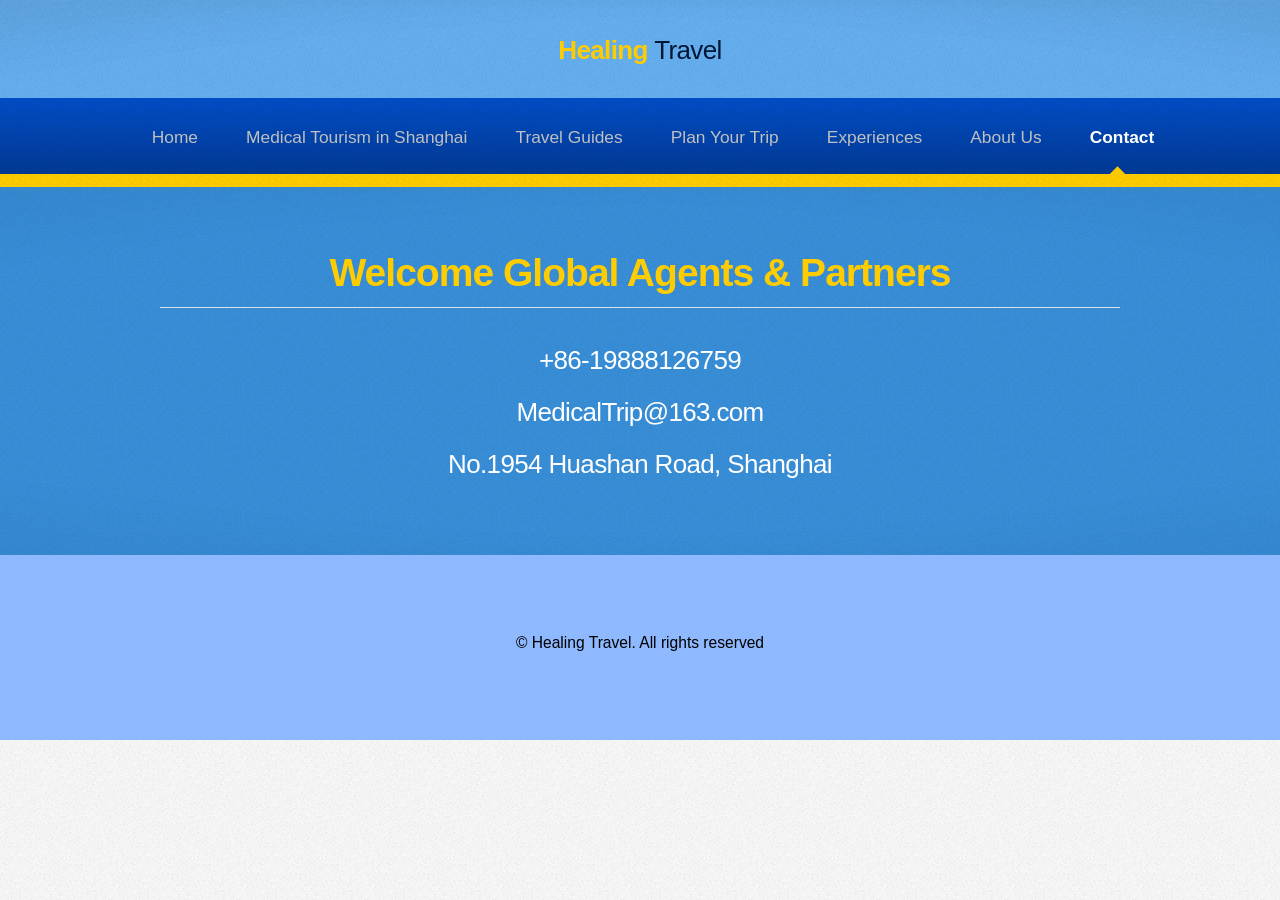
==== commit 95163926: "Add files via upload" ====
--- a/contact.html
+++ b/contact.html
@@ -71,7 +71,7 @@
 							<h2>Welcome Global Agents & Partners</h2>
 							<p>+86-19888126759</p>
 							<p>MedicalTrip@163.com</p>
-							<p>1954 Huashan Road, Shanghai</p>
+							<p>No.1954 Huashan Road, Shanghai</p>
 						</header>
 					</div>
 				</section>
--- a/assets/css/main.css
+++ b/assets/css/main.css
@@ -2727,7 +2727,7 @@
 	#banner {
 		background-image: url("../../images/banner.jpg");
 		background-position: center center;
-		background-size: cover;
+		background-size: 100% 100%;
 		height: 28em;
 		text-align: center;
 		position: relative;
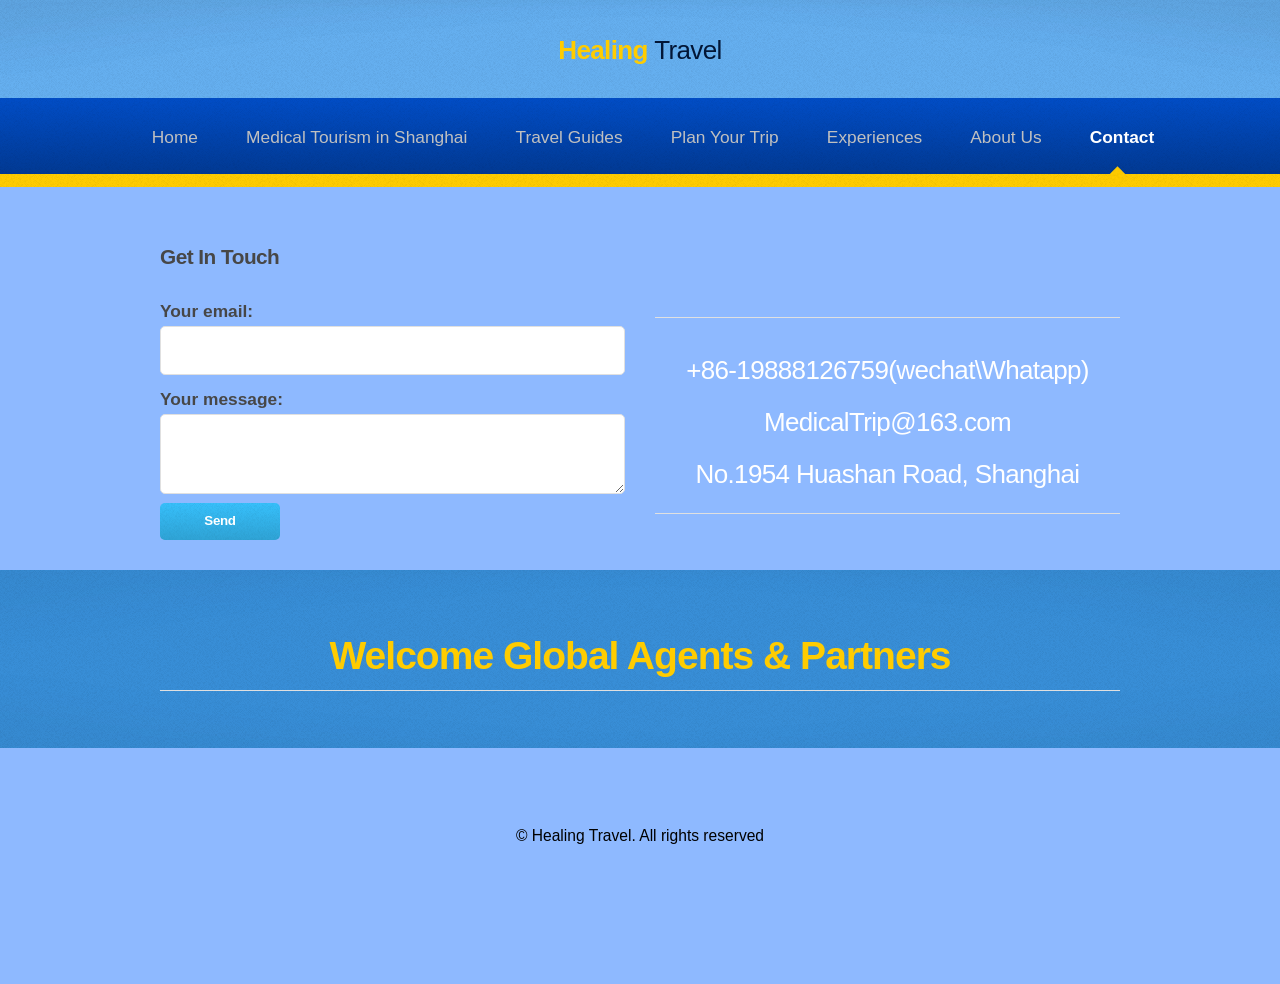
==== commit 5109b317: "Add files via upload" ====
--- a/contact.html
+++ b/contact.html
@@ -64,14 +64,52 @@
 
 				</div>
 
+
+<div id="footer">
+					<div class="container">
+						<div class="row">
+
+
+							<section class="col-6 col-12-narrower">
+								<h3>Get In Touch</h3>
+<!-- 修改后的表单 HTML -->
+<form action="https://formspree.io/f/xeepnena" method="POST">
+  <label>
+    Your email:
+    <input type="email" name="email" required>
+  </label>
+  <label>
+    Your message:
+    <textarea name="message" required></textarea>
+  </label>
+  <!-- 添加其他表单字段（如姓名等） -->
+  <button type="submit">Send</button>
+</form>
+							</section>
+
+							<section class="col-3 col-6-narrower col-12-mobilep">
+		
+							<header class="major">
+							<p></p>
+							<p></p>
+							<p></p>
+							<h2> </h2>
+							<p>+86-19888126759(wechat\Whatapp)</p>
+							<p>MedicalTrip@163.com</p>
+							<p>No.1954 Huashan Road, Shanghai</p>
+							<h2> </h2>
+						</header>
+							</section>
+
+						</div>
+					</div>
+
+
 			<!-- Main -->
 				<section class="wrapper style2">
 					<div class="container">
 						<header class="major">
 							<h2>Welcome Global Agents & Partners</h2>
-							<p>+86-19888126759</p>
-							<p>MedicalTrip@163.com</p>
-							<p>No.1954 Huashan Road, Shanghai</p>
 						</header>
 					</div>
 				</section>
--- a/assets/css/main.css
+++ b/assets/css/main.css
@@ -355,7 +355,7 @@
 		}
 
 		.row > .col-3 {
-			width: 25%;
+			width: 50%;
 		}
 
 		.row > .off-3 {
@@ -470,7 +470,10 @@
 
 		.row.gtr-50 {
 			margin-top: -25px;
-			margin-left: -25px;
+			margin-left: auto;
+			margin-right: auto;
+			width: 100%;
+			max-width: 100%;
 		}
 
 			.row.gtr-50 > * {
@@ -2234,8 +2237,18 @@
 	}
 
 		ul.links li {
-			line-height: 2.5em;
-			padding-left: 0;
+		line-height: 2em; /* 增加行距 */
+		padding-left: 0;
+		color: #000000; /* 设置字体颜色 (蓝色) */
+		}
+
+		ul.links li a {
+		color: #065387; /* 如果列表项中有链接，设置链接颜色 */
+		text-decoration: none; /* 去掉下划线 (可选) */
+		}
+
+		ul.links li:hover a {
+		color: #025f34; /* 悬停时改变链接颜色 */
 		}
 
 /* Icons */
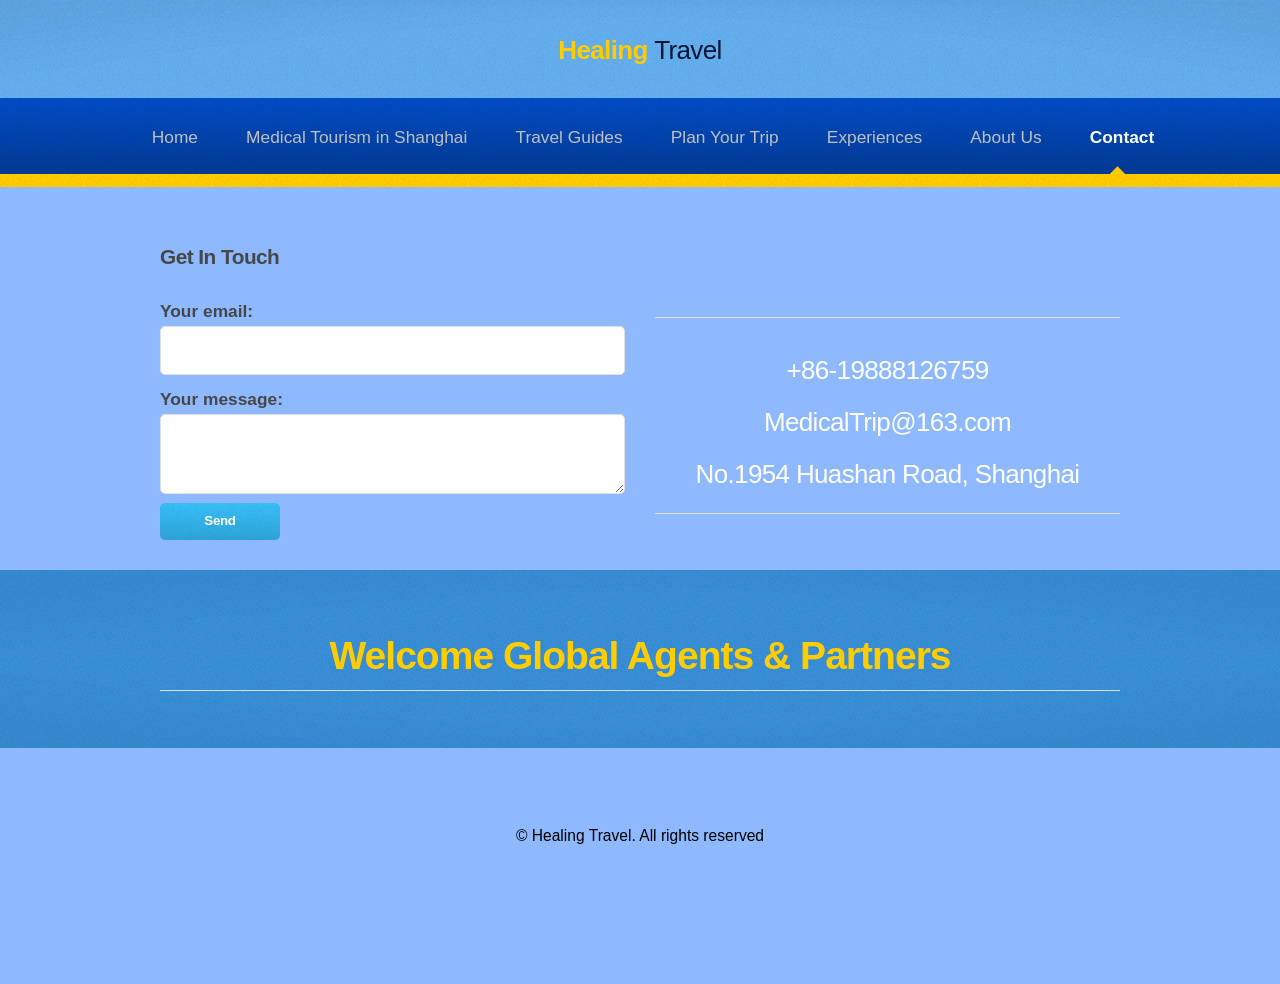
==== commit 0e2f43b7: "Add files via upload" ====
--- a/contact.html
+++ b/contact.html
@@ -94,7 +94,7 @@
 							<p></p>
 							<p></p>
 							<h2> </h2>
-							<p>+86-19888126759(wechat\Whatapp)</p>
+							<p>+86-19888126759</p>
 							<p>MedicalTrip@163.com</p>
 							<p>No.1954 Huashan Road, Shanghai</p>
 							<h2> </h2>
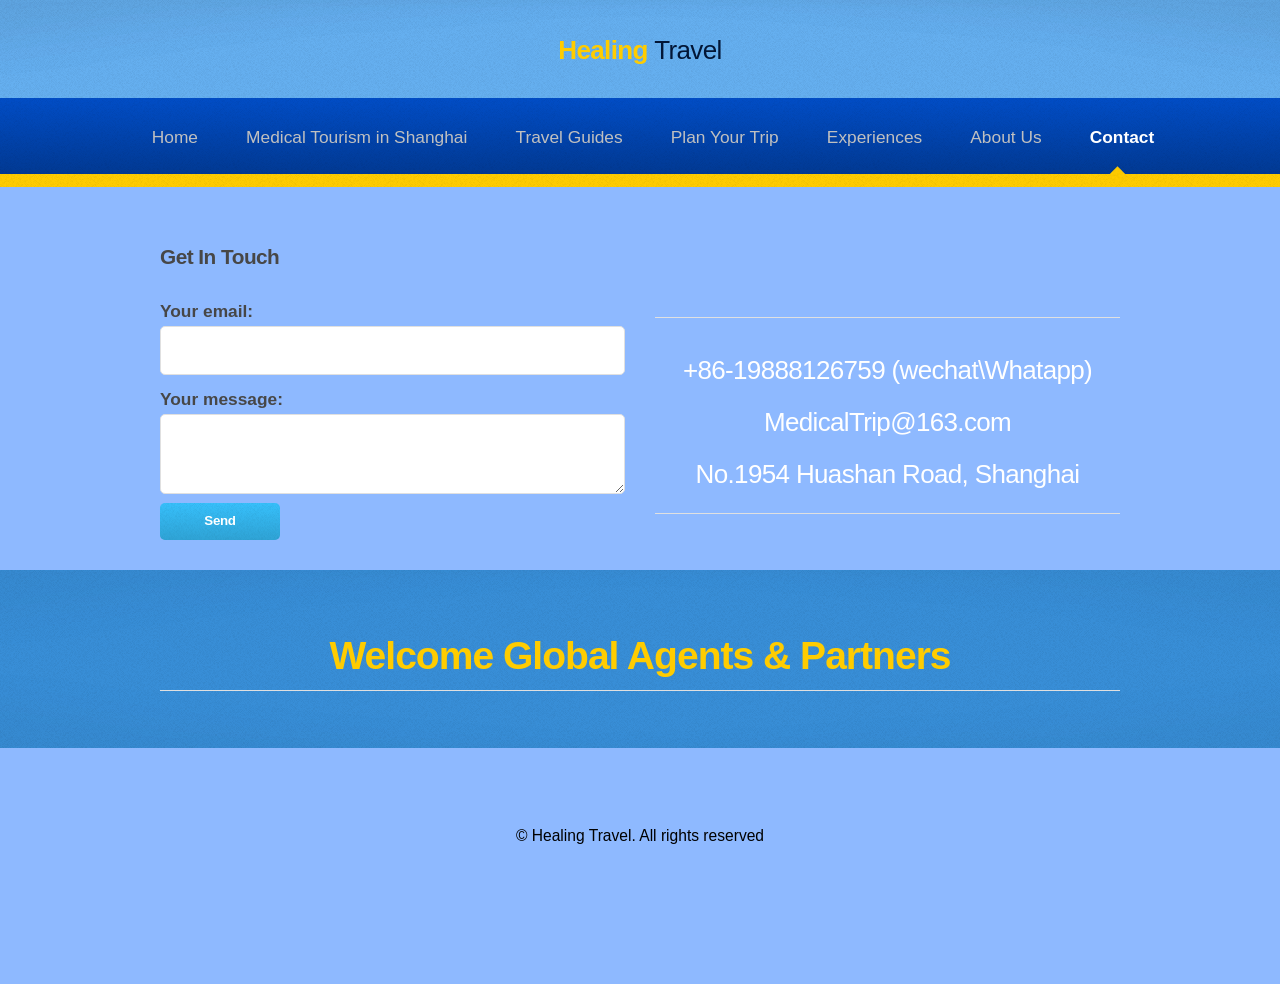
==== commit 531c5858: "Add files via upload" ====
--- a/contact.html
+++ b/contact.html
@@ -94,7 +94,7 @@
 							<p></p>
 							<p></p>
 							<h2> </h2>
-							<p>+86-19888126759</p>
+							<p>+86-19888126759 (wechat\Whatapp)</p>
 							<p>MedicalTrip@163.com</p>
 							<p>No.1954 Huashan Road, Shanghai</p>
 							<h2> </h2>
--- a/assets/css/main.css
+++ b/assets/css/main.css
@@ -1360,7 +1360,7 @@
 				}
 
 				.row > .col-6-narrower {
-					width: 50%;
+					width: 100%;
 				}
 
 				.row > .off-6-narrower {
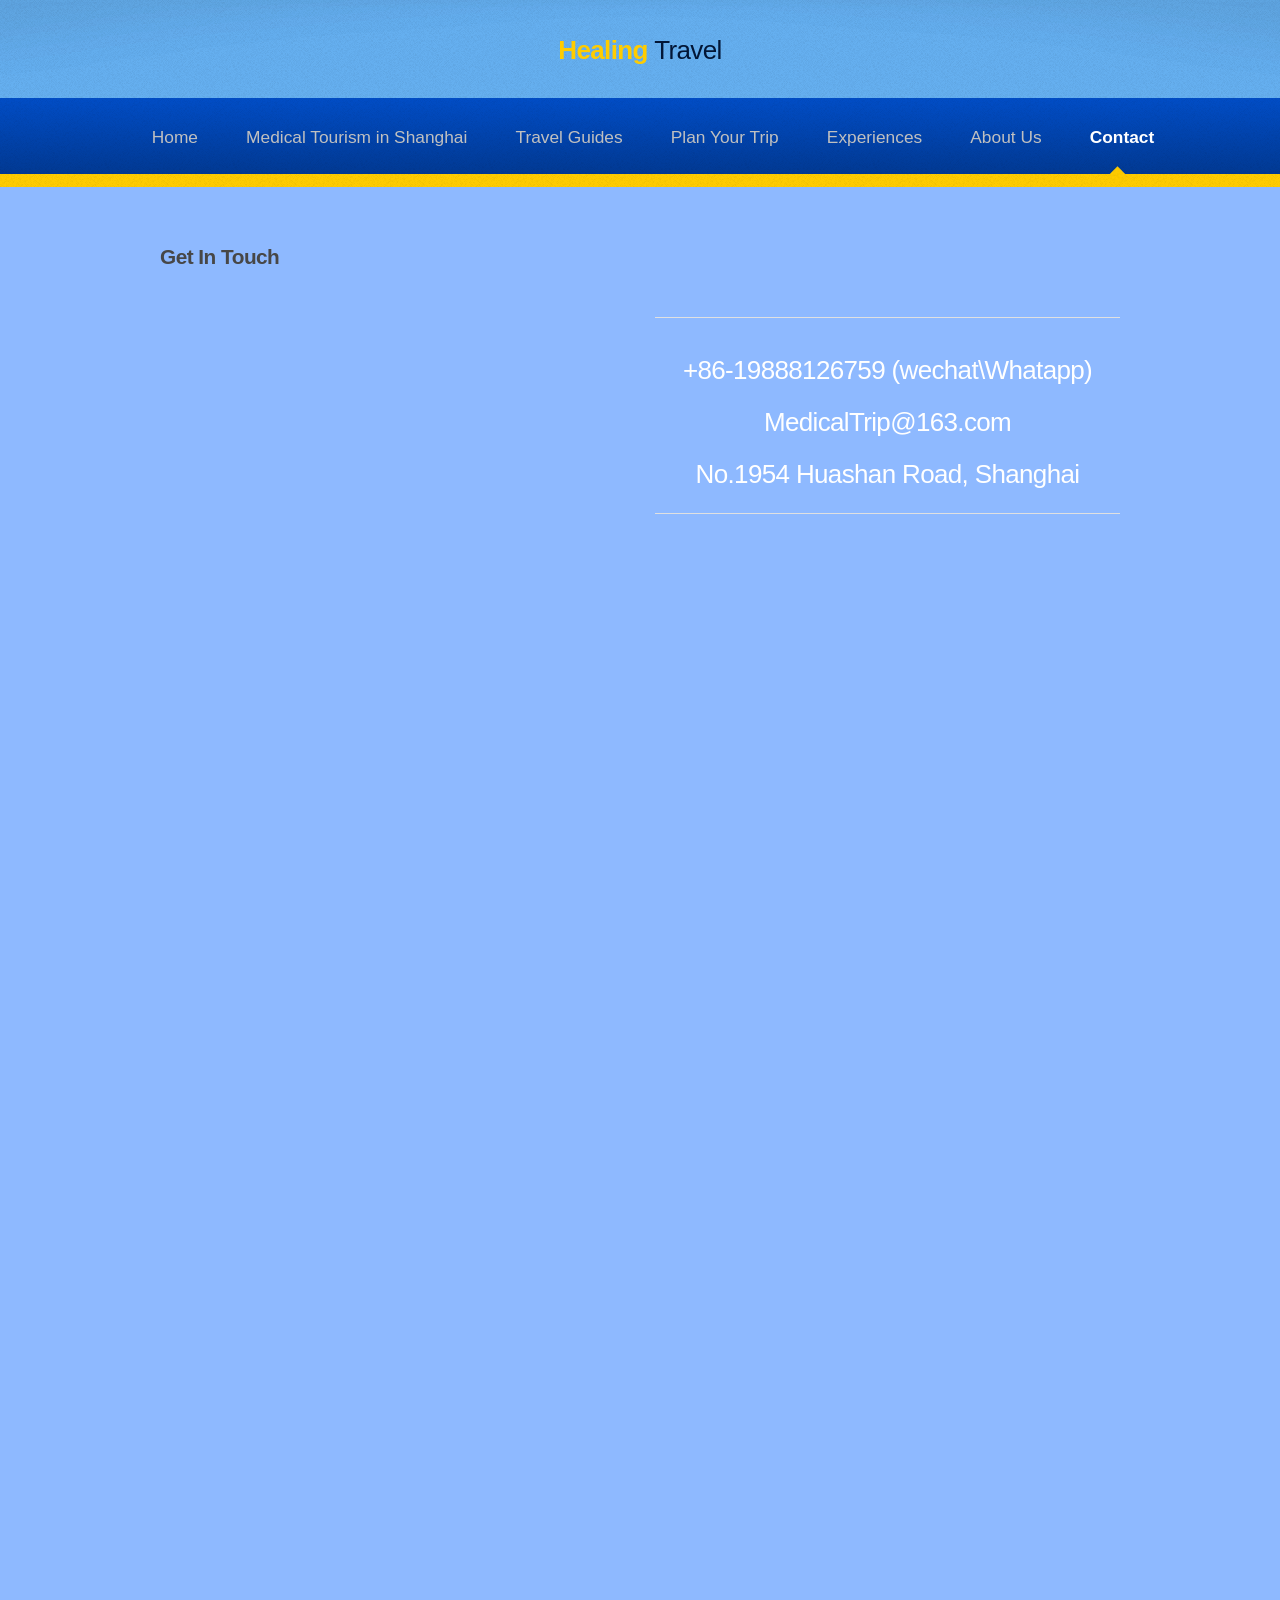
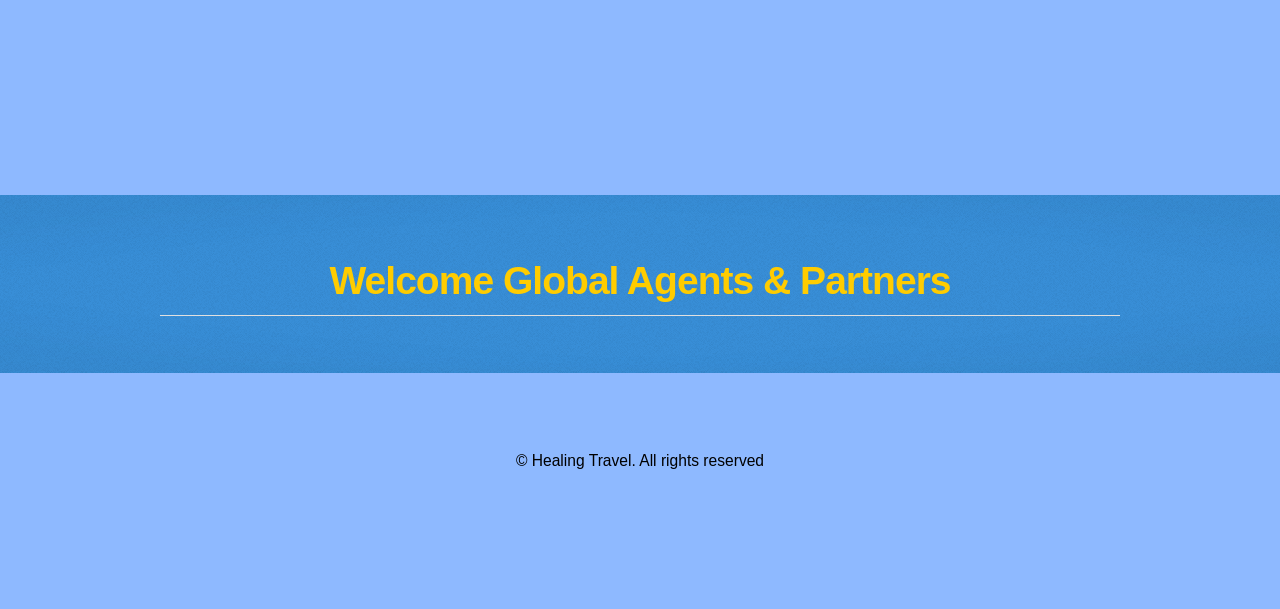
==== commit c6703fdf: "Add files via upload" ====
--- a/contact.html
+++ b/contact.html
@@ -72,19 +72,7 @@
 
 							<section class="col-6 col-12-narrower">
 								<h3>Get In Touch</h3>
-<!-- 修改后的表单 HTML -->
-<form action="https://formspree.io/f/xeepnena" method="POST">
-  <label>
-    Your email:
-    <input type="email" name="email" required>
-  </label>
-  <label>
-    Your message:
-    <textarea name="message" required></textarea>
-  </label>
-  <!-- 添加其他表单字段（如姓名等） -->
-  <button type="submit">Send</button>
-</form>
+<iframe src="https://docs.google.com/forms/d/e/1FAIpQLSdZKDRbsVWY6PHWyNKoGbMRdM_dnFK55c9ej-OIq9lU0OaZ8Q/viewform?embedded=true" width="640" height="1475" frameborder="0" marginheight="0" marginwidth="0">正在加载…</iframe>
 							</section>
 
 							<section class="col-3 col-6-narrower col-12-mobilep">
--- a/assets/css/main.css
+++ b/assets/css/main.css
@@ -267,7 +267,7 @@
 
 /* 图片核心：按比例最大化显示，不变形 */
 .icon-img {
-    width: 100% !important;
+    width: 50% !important;
     height: 100% !important;
     display: block !important;
 }
